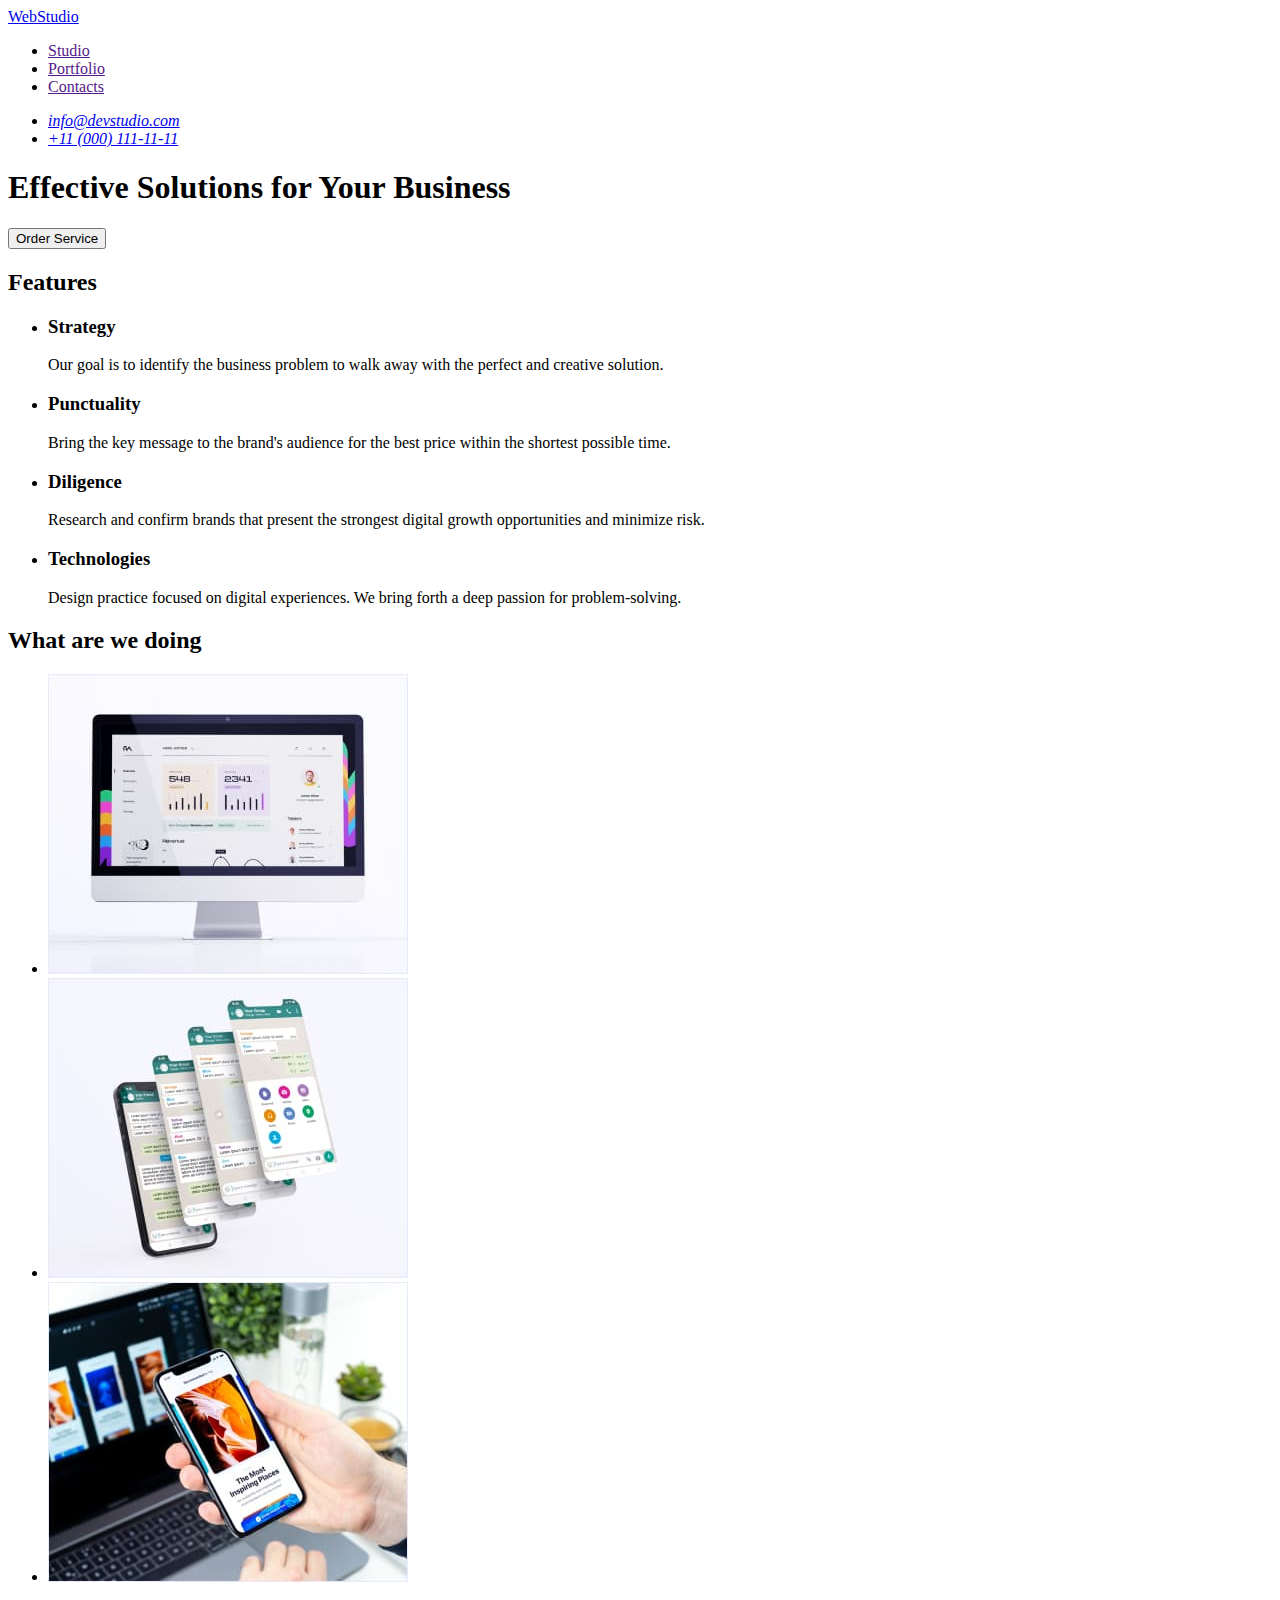
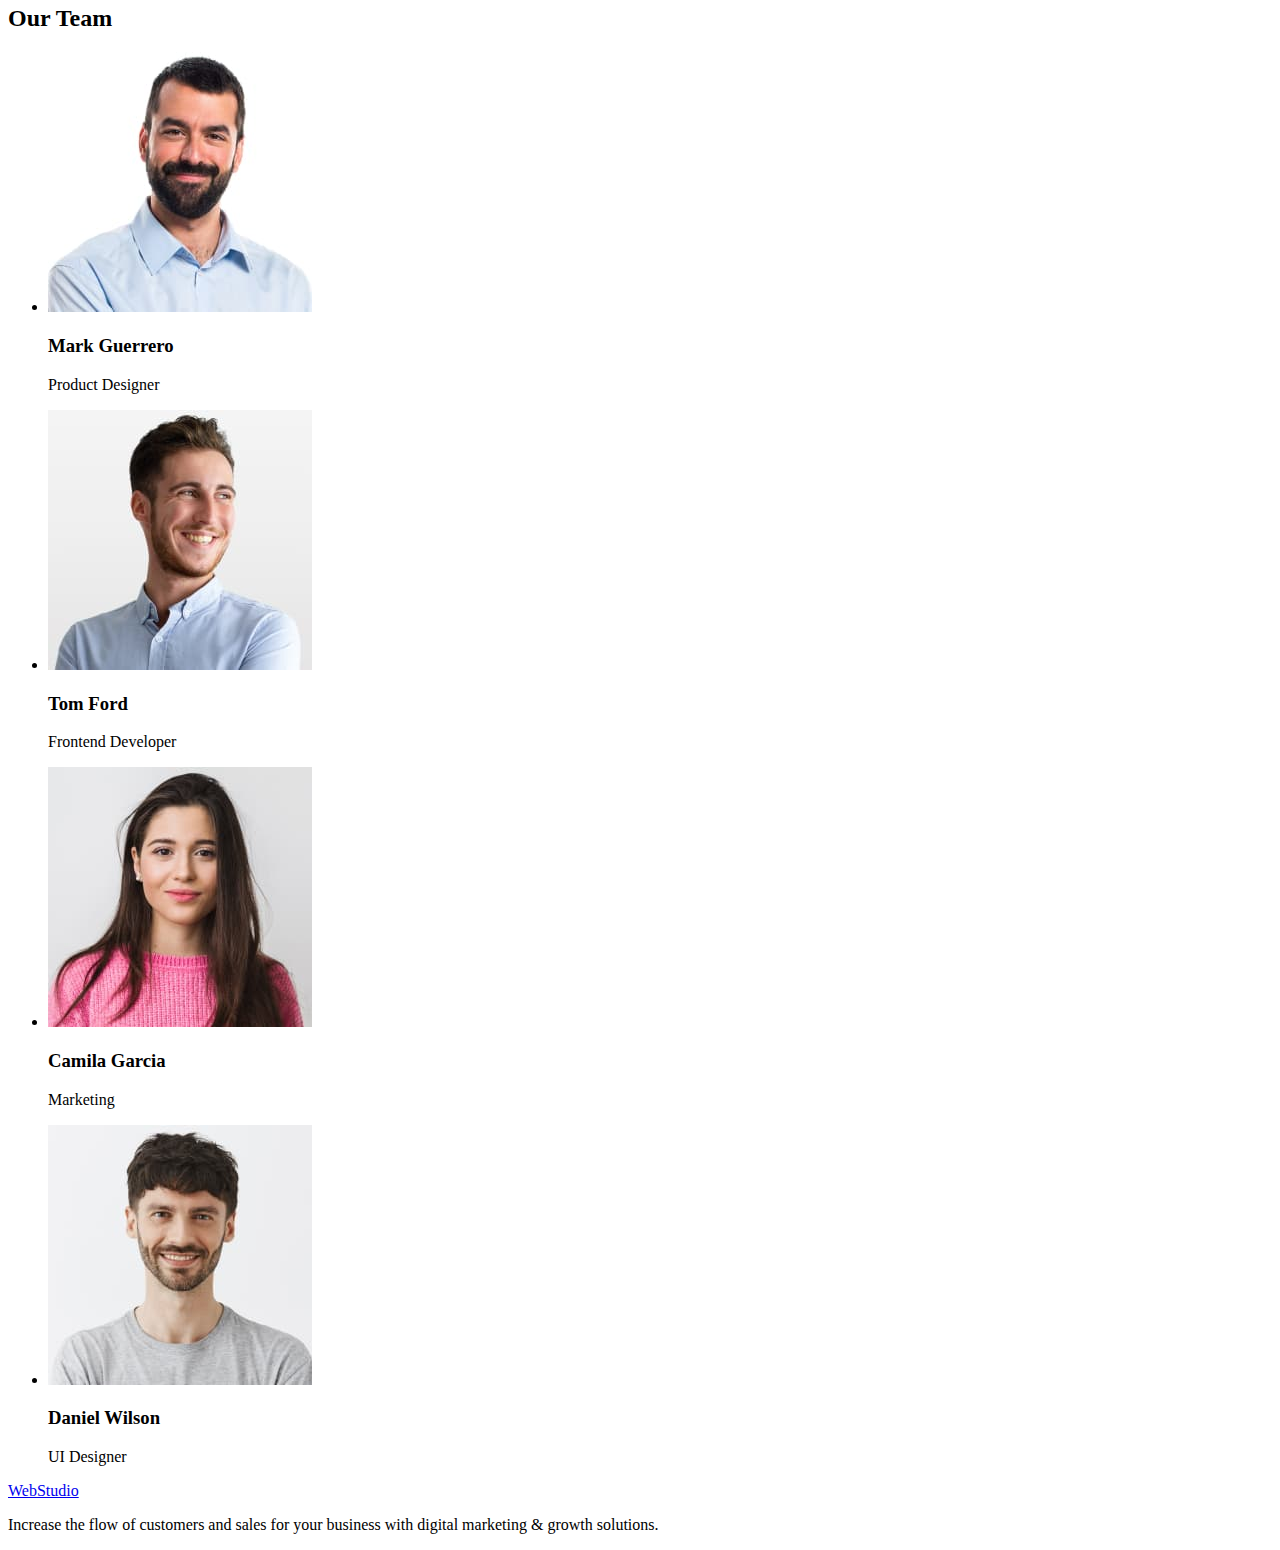
==== index.html @ 34c00c0f "Initial commit" ====
<!DOCTYPE html>
<html lang="en">
  <head>
    <meta charset="UTF-8" />
    <meta http-equiv="X-UA-Compatible" content="IE=edge" />
    <meta name="viewport" content="width=device-width, initial-scale=1.0" />
    <title>Web Studio</title>
  </head>
  <body>
    <header>
      <nav>
        <a href="./index.html">WebStudio</a>
        <ul>
          <li><a href="">Studio </a></li>
          <li><a href="">Portfolio</a></li>
          <li><a href="">Contacts</a></li>
        </ul>
      </nav>

      <address>
      <ul>
        <li><a href="mailto:info@devstudio.com">info@devstudio.com</a></li>
        <li><a href="tel:+110001111111">+11 (000) 111-11-11</a></li>
      </ul>
      </address>
    </header>
    <main>
      <!--Hero block-->
      <section>
        <h1>Effective Solutions for Your Business</h1>
        <button type="button">Order Service</button>
      </section>

      <!--Section 1-->
      <section>
        <h2>Features</h2>
        <ul>
          <li>
            <h3>Strategy</h3>
            <p>
              Our goal is to identify the business problem to walk away with the
              perfect and creative solution.
            </p>
          </li>
          <li>
            <h3>Punctuality</h3>
            <p>
              Bring the key message to the brand's audience for the best price
              within the shortest possible time.
            </p>
          </li>
          <li>
            <h3>Diligence</h3>
            <p>
              Research and confirm brands that present the strongest digital
              growth opportunities and minimize risk.
            </p>
          </li>
          <li>
            <h3>Technologies</h3>
            <p>
              Design practice focused on digital experiences. We bring forth a
              deep passion for problem-solving.
            </p>
          </li>
        </ul>
      </section>
      <!--Section 2-->
      <section>
        <h2>What are we doing</h2>
        <ul>
          <li>
            <img
              src="./images/img1.jpg"
              alt="Chart on computer monitor"
              width="360"
              height="300"
            />
          </li>
          <li>
            <img
              src="./images/img2.jpg"
              alt="Phone displays"
              width="360"
              height="300"
            />
          </li>
          <li>
            <img
              src="./images/img3.jpg"
              alt="Hand holding a smartphone"
              width="360"
              height="300"
            />
          </li>
        </ul>
      </section>

      <!--Section 3-->

      <section>
        <h2>Our Team</h2>
        <ul>
          <li>
            <img
              src="./images/mark.jpg"
              width="264"
              alt="Mark Guerrero"
            />
            <h3>Mark Guerrero</h3>
            <p>Product Designer</p>
          </li>
          <li>
            <img
              src="./images/tom.jpg"
              width="264"
              alt="Tom Ford"
            />
            <h3>Tom Ford</h3>
            <p>Frontend Developer</p>
          </li>
          <li>
            <img
              src="./images/camila.jpg"
              width="264"
              alt="Camila Garcia"
            />
            <h3>Camila Garcia</h3>
            <p>Marketing</p>
          </li>
          <li>
            <img
              src="./images/daniel.jpg"
              width="264"
              alt="Daniel Wilson"
            />
            <h3>Daniel Wilson</h3>
            <p>UI Designer</p>
          </li>
        </ul>
      </section>
    </main>
    <footer>
        <a href="./index.html">WebStudio</a>
        <p>
          Increase the flow of customers and 
          sales for your business with digital
          marketing &#38 growth solutions.
        </p>
    </footer>
  </body>
</html>
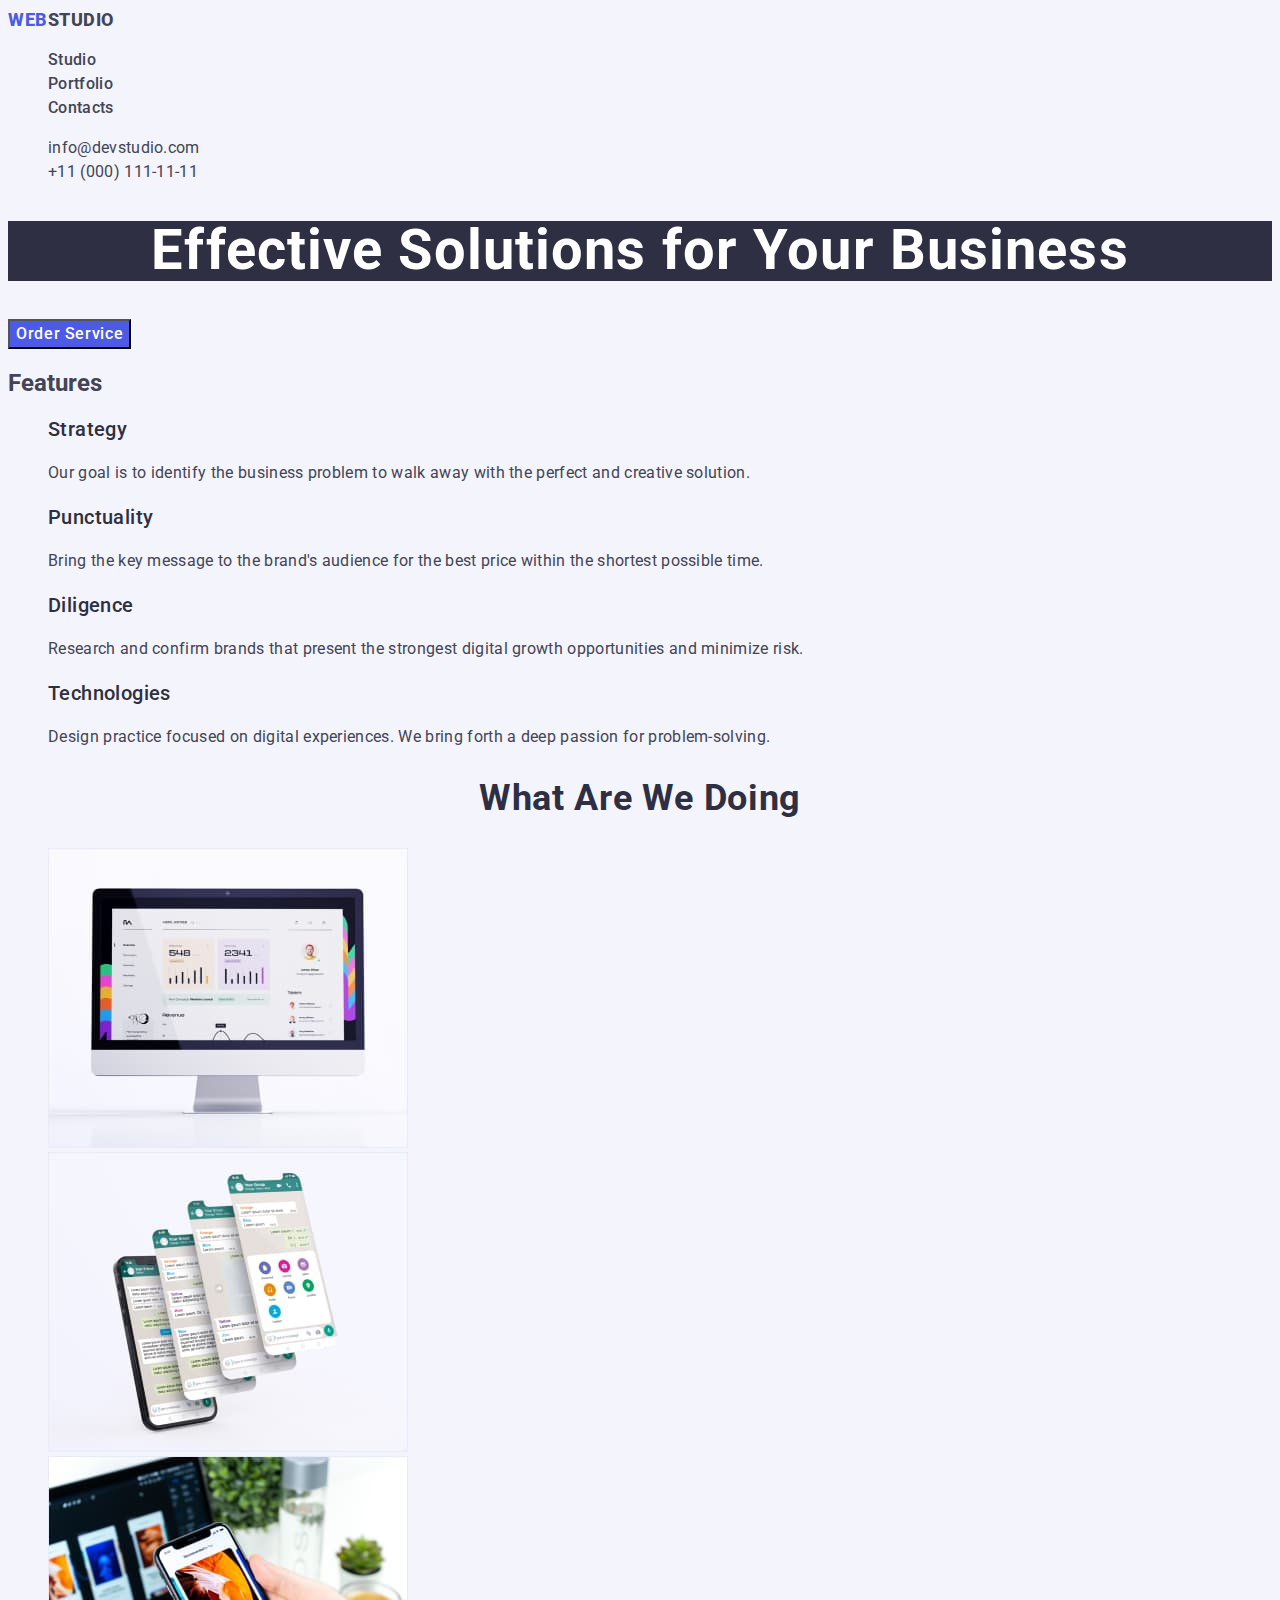
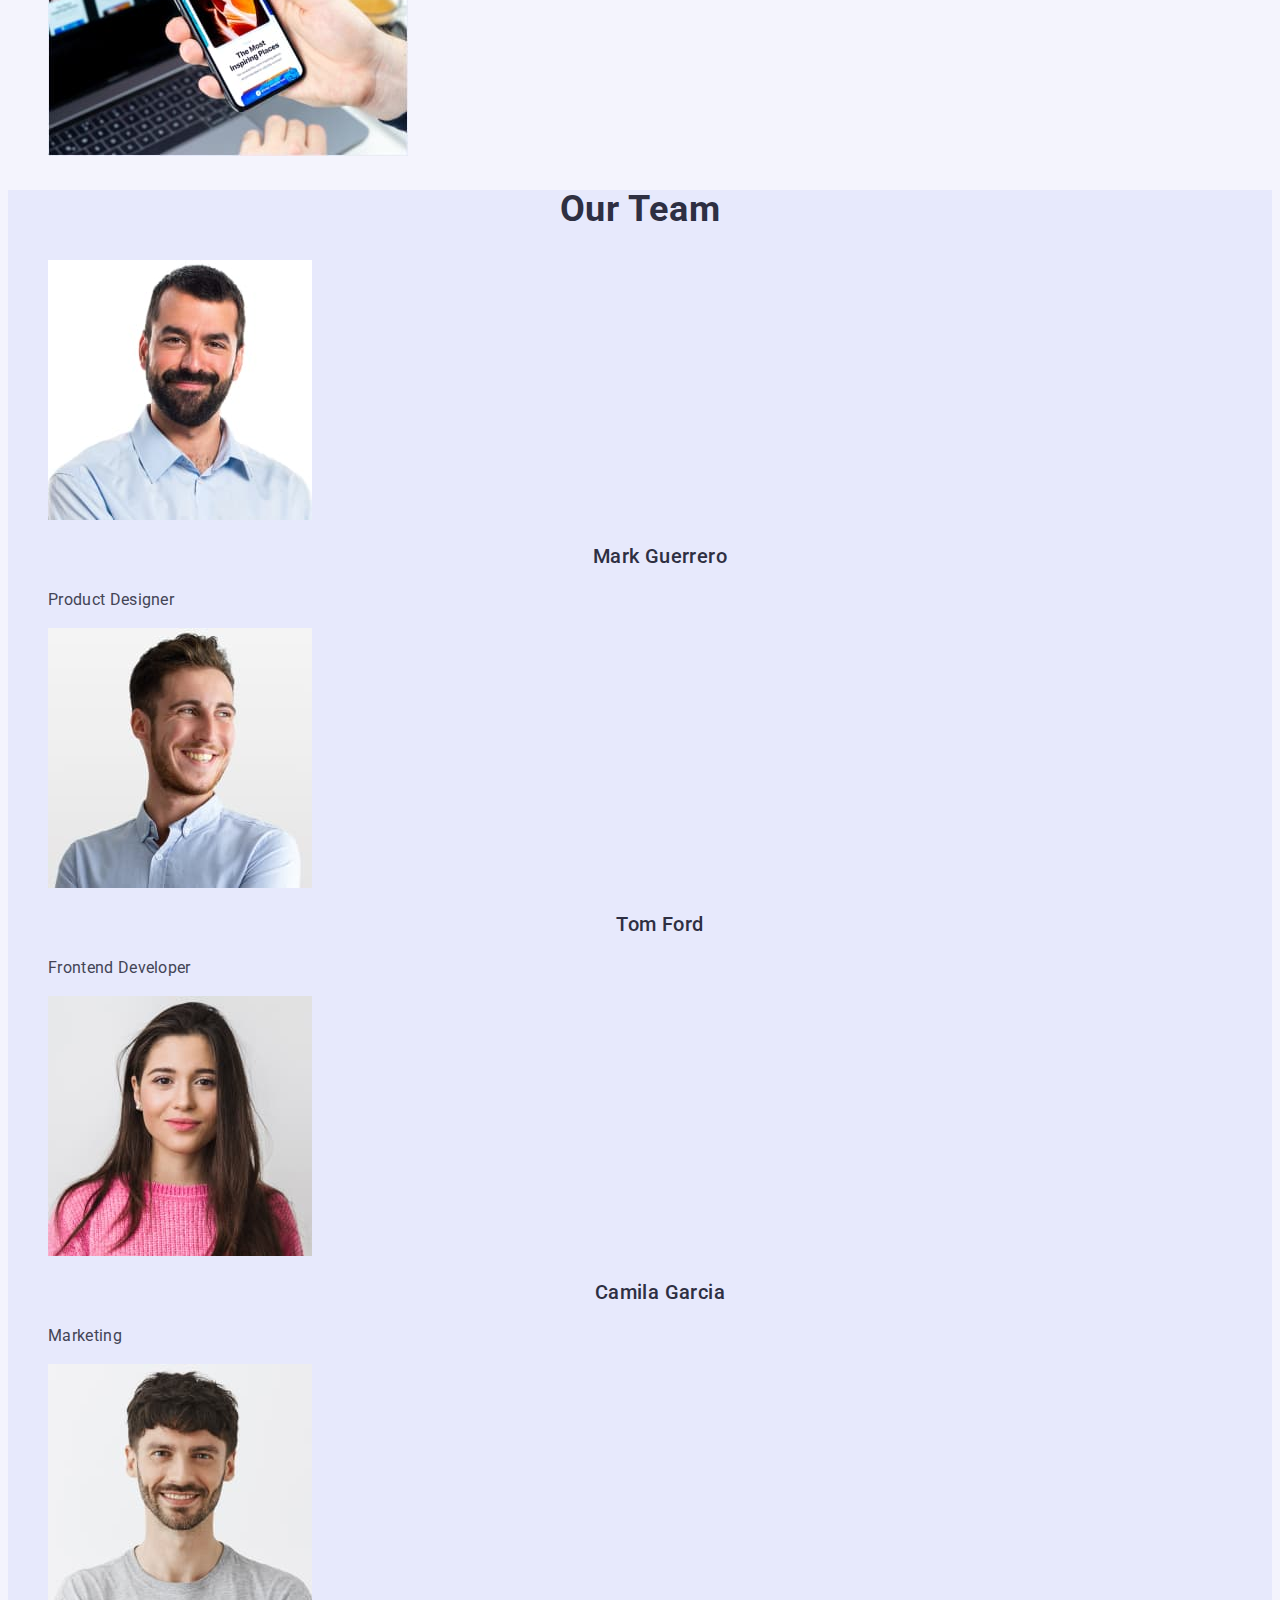
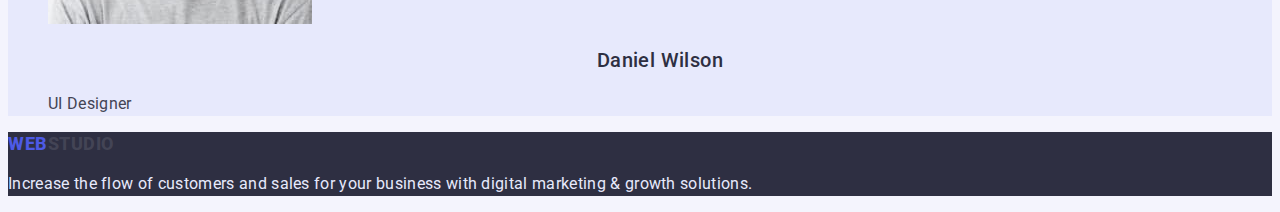
==== commit 97bcd13a: "homework 2" ====
--- a/index.html
+++ b/index.html
@@ -4,61 +4,65 @@
     <meta charset="UTF-8" />
     <meta http-equiv="X-UA-Compatible" content="IE=edge" />
     <meta name="viewport" content="width=device-width, initial-scale=1.0" />
+    <link rel="preconnect" href="https://fonts.googleapis.com">
+    <link rel="preconnect" href="https://fonts.gstatic.com" crossorigin>
+    <link href="https://fonts.googleapis.com/css2?family=Raleway:wght@900&family=Roboto:wght@400;500;700;900&display=swap" rel="stylesheet">
+    <link rel="stylesheet" href="/css/styles.css">
     <title>Web Studio</title>
   </head>
   <body>
-    <header>
-      <nav>
-        <a href="./index.html">WebStudio</a>
-        <ul>
-          <li><a href="">Studio </a></li>
-          <li><a href="">Portfolio</a></li>
-          <li><a href="">Contacts</a></li>
+    <header class="header">
+      <nav class="header-navigation">
+        <a href=" ./index.html" class="logo link"><span class="logo-accent">Web</span>Studio</a>
+        <ul class="header-list">
+          <li class="header-item list"><a class="header-link link" href="">Studio </a></li>
+          <li class="header-item list"><a class="header-link link" href="./portfolio.html">Portfolio</a></li>
+          <li class="header-item list"><a class="header-link link" href="">Contacts</a></li>
         </ul>
       </nav>
 
-      <address>
-      <ul>
-        <li><a href="mailto:info@devstudio.com">info@devstudio.com</a></li>
-        <li><a href="tel:+110001111111">+11 (000) 111-11-11</a></li>
+      <address class="header-address">
+      <ul class="header-address-list list">
+        <li><a class="header-address-link link" href="mailto:info@devstudio.com">info@devstudio.com</a></li>
+        <li><a class="header-address-link link" href="tel:+110001111111">+11 (000) 111-11-11</a></li>
       </ul>
       </address>
     </header>
     <main>
       <!--Hero block-->
-      <section>
-        <h1>Effective Solutions for Your Business</h1>
-        <button type="button">Order Service</button>
+      <section class="hero">
+        <h1 class="hero-title">Effective Solutions for Your Business</h1>
+        <button class="hero-button" type="button">Order Service</button>
       </section>
 
       <!--Section 1-->
-      <section>
-        <h2>Features</h2>
-        <ul>
-          <li>
-            <h3>Strategy</h3>
-            <p>
+      <section class="features">
+        <h2 class="features-title visually-hidden">Features</h2>
+        <ul class="features-list list">
+          <li class="features-item">
+            <h3 class="features-item-title">Strategy</h3>
+            <p class="item-text">
               Our goal is to identify the business problem to walk away with the
               perfect and creative solution.
             </p>
           </li>
-          <li>
-            <h3>Punctuality</h3>
-            <p>
+          <li class="features-item">
+            <h3 class="features-item-title">Punctuality</h3>
+            <p class="item-text">
               Bring the key message to the brand's audience for the best price
               within the shortest possible time.
             </p>
           </li>
-          <li>
-            <h3>Diligence</h3>
-            <p>
+          <li class="features-item">
+            <h3 class="features-item-title">Diligence</h3>
+            <p class="item-text">
               Research and confirm brands that present the strongest digital
               growth opportunities and minimize risk.
             </p>
           </li>
-          <li>
-            <h3>Technologies</h3>
-            <p>
+          <li class="features-item">
+            <h3 class="features-item-title">Technologies</h3>
+            <p class="item-text">
               Design practice focused on digital experiences. We bring forth a
               deep passion for problem-solving.
             </p>
@@ -66,10 +70,10 @@
         </ul>
       </section>
       <!--Section 2-->
-      <section>
-        <h2>What are we doing</h2>
-        <ul>
-          <li>
+      <section class="about">
+        <h2 class="about-title">What are we doing</h2>
+        <ul class="about-list">
+          <li class="about-list-item list">
             <img
               src="./images/img1.jpg"
               alt="Chart on computer monitor"
@@ -77,7 +81,7 @@
               height="300"
             />
           </li>
-          <li>
+          <li class="about-list-item list">
             <img
               src="./images/img2.jpg"
               alt="Phone displays"
@@ -85,7 +89,7 @@
               height="300"
             />
           </li>
-          <li>
+          <li class="about-list-item list">
             <img
               src="./images/img3.jpg"
               alt="Hand holding a smartphone"
@@ -98,51 +102,51 @@
 
       <!--Section 3-->
 
-      <section>
-        <h2>Our Team</h2>
-        <ul>
-          <li>
+      <section class="team">
+        <h2 class="team-title">Our Team</h2>
+        <ul class="team-list list">
+          <li class="team-list-item">
             <img
               src="./images/mark.jpg"
               width="264"
               alt="Mark Guerrero"
             />
-            <h3>Mark Guerrero</h3>
-            <p>Product Designer</p>
+            <h3 class="team-member-name">Mark Guerrero</h3>
+            <p class="item-text">Product Designer</p>
           </li>
-          <li>
+          <li class="team-list-item">
             <img
               src="./images/tom.jpg"
               width="264"
               alt="Tom Ford"
             />
-            <h3>Tom Ford</h3>
-            <p>Frontend Developer</p>
+            <h3 class="team-member-name">Tom Ford</h3>
+            <p class="item-text">Frontend Developer</p>
           </li>
-          <li>
+          <li class="team-list-item">
             <img
               src="./images/camila.jpg"
               width="264"
               alt="Camila Garcia"
             />
-            <h3>Camila Garcia</h3>
-            <p>Marketing</p>
+            <h3 class="team-member-name">Camila Garcia</h3>
+            <p class="item-text">Marketing</p>
           </li>
-          <li>
+          <li class="team-list-item">
             <img
               src="./images/daniel.jpg"
               width="264"
               alt="Daniel Wilson"
             />
-            <h3>Daniel Wilson</h3>
-            <p>UI Designer</p>
+            <h3 class="team-member-name">Daniel Wilson</h3>
+            <p class="item-text">UI Designer</p>
           </li>
         </ul>
       </section>
     </main>
-    <footer>
-        <a href="./index.html">WebStudio</a>
-        <p>
+    <footer class="footer">
+        <a href="./index.html" class="logo link"><span class="logo-accent">Web</span>Studio</a>
+        <p class="footer-text">
           Increase the flow of customers and 
           sales for your business with digital
           marketing &#38 growth solutions.
--- a/css/styles.css
+++ b/css/styles.css
@@ -0,0 +1,250 @@
+:root {
+  --main-title-color: #2e2f42;
+  --main-text-color: #434455;
+  --secondary-title-color: #ffffff;
+  --main-button-text-color: #ffffff;
+  --secondary-button-text-color: #4d5ae5;
+  --main-accent-color: #404bbf;
+  --main-background-color: #f4f4fd;
+  --accent-background-color: #e7e9fc;
+  --secondary-background-color: #2e2f42;
+  --footer-text-color: #e7e9fc;
+  --filter-btn-color: #f4f4fd;
+  --secondary-backgroud-btn-color: #4d5ae5;
+}
+
+body {
+  font-family: 'Roboto', sans-serif;
+  color: var(--main-text-color);
+  background-color: var(--main-background-color);
+}
+
+.link {
+  text-decoration: none;
+}
+.list {
+  list-style: none;
+}
+
+.item-text {
+  font-size: 16px;
+  line-height: 1.5;
+  letter-spacing: 0.02em;
+  color: var(--main-text-color);
+}
+}
+
+.visually-hidden {
+  position: absolute;
+  white-space: nowrap;
+  width: 1px;
+  height: 1px;
+  overflow: hidden;
+  border: 0;
+  padding: 0;
+  clip: rect(0 0 0 0);
+  clip-path: inset(50%);
+  margin: -1px;
+}
+
+/* -----------------HEADER--------------------- */
+
+.header {
+}
+.header-navigation {
+}
+.logo {
+  font-family: 'Raleway' sans-serif;
+  font-weight: 800;
+  font-size: 18px;
+  line-height: 1.33;
+  letter-spacing: 0.03em;
+  text-transform: uppercase;
+  color: var(--main-text-color);
+}
+
+.logo-accent {
+  color: var(--secondary-button-text-color);
+}
+.header-list {
+}
+.header-item {
+}
+.header-link {
+  font-weight: 500;
+  font-size: 16px;
+  line-height: 1.5;
+  letter-spacing: 0.02em;
+  color: var(--main-text-color);
+}
+
+.header-link:hover,
+.header-link:focus {
+  color: var(--main-accent-color);
+}
+
+.header-address-link {
+  font-style: normal;
+  font-size: 16px;
+  line-height: 1.5;
+  letter-spacing: 0.02em;
+  color: var(--main-text-color);
+}
+
+.header-address-link:hover,
+.header-address-link:focus {
+  color: var(--main-accent-color);
+}
+
+/* ------------------------HERO---------------------------- */
+.hero. {
+}
+.hero-title {
+  font-weight: 700;
+  font-size: 56px;
+  line-height: 1.07;
+  text-align: center;
+  letter-spacing: 0.02em;
+  color: var(--secondary-title-color);
+  background-color: var(--secondary-background-color);
+}
+.hero-button {
+  font-family: inherit;
+  font-weight: 500;
+  font-size: 16px;
+  line-height: 1.5;
+  letter-spacing: 0.04em;
+  color: var(--main-button-text-color);
+  background: var(--secondary-backgroud-btn-color);
+  cursor: pointer;
+}
+
+.hero-button:hover,
+.hero-button:focus {
+  background: var(--main-accent-color);
+}
+
+/* -----------------------FEATURES------------------------- */
+
+.features {
+}
+
+.features-list {
+}
+
+.features-item {
+}
+.features-item-title {
+  font-weight: 500;
+  font-size: 20px;
+  line-height: 1.2;
+  letter-spacing: 0.02em;
+  color: var(--main-title-color);
+}
+
+/* ----------------------------ABOUT---------------------- */
+
+.about {
+}
+.about-title {
+  font-weight: 700;
+  font-size: 36px;
+  line-height: 1.11;
+  text-align: center;
+  letter-spacing: 0.02em;
+  text-transform: capitalize;
+  color: var(--main-title-color);
+}
+.about-list {
+}
+.about-list-item {
+}
+
+/* -----------------------------TEAM------------------------ */
+
+.team {
+  background-color: var(--accent-background-color);
+}
+.team-title {
+  font-weight: 700;
+  font-size: 36px;
+  line-height: 1.11;
+  text-align: center;
+  letter-spacing: 0.02em;
+  text-transform: capitalize;
+  color: var(--main-title-color);
+}
+.team-list {
+}
+.team-list-item {
+}
+.team-member-name {
+  font-weight: 500;
+  font-size: 20px;
+  line-height: 1.2;
+  text-align: center;
+  letter-spacing: 0.02em;
+  color: var(--main-title-color);
+}
+
+/* --------------------------FOOTER------------------------------ */
+.footer {
+  background-color: var(--secondary-background-color);
+}
+.footer-text {
+  font-size: 16px;
+  line-height: 1.5;
+  letter-spacing: 0.02em;
+  color: var(--footer-text-color);
+}
+
+/* --------------------------------------------------------------------*/
+/* -----------------------PORTFOLIO----------------------------------- */
+
+/* -------------------------FILTER------------------------------- */
+
+.filter {
+}
+.filetr-title {
+}
+.filter-list {
+}
+.filter-list-item {
+}
+.filter-list-button {
+  font-family: inherit;
+  font-weight: 500;
+  font-size: 16px;
+  line-height: 24px;
+  letter-spacing: 0.04em;
+  color: var(--secondary-button-text-color);
+  cursor: pointer;
+  background: var(--filter-btn-color);
+}
+
+.filter-list-button:hover,
+.filter-list-button:focus,
+.filter-list-button.current {
+  color: var(--main-button-text-color);
+  background: var(--main-accent-color);
+}
+
+/* ------------------OUR WORK----------------------------- */
+
+.our-work-list {
+}
+
+.our-work-link {
+}
+.our-work-list-item {
+}
+.our-work-item-title {
+  font-weight: 500;
+  font-size: 20px;
+  line-height: 1.2;
+  letter-spacing: 0.02em;
+  color: var(--main-title-color);
+}
+
+.our-work-text {
+  
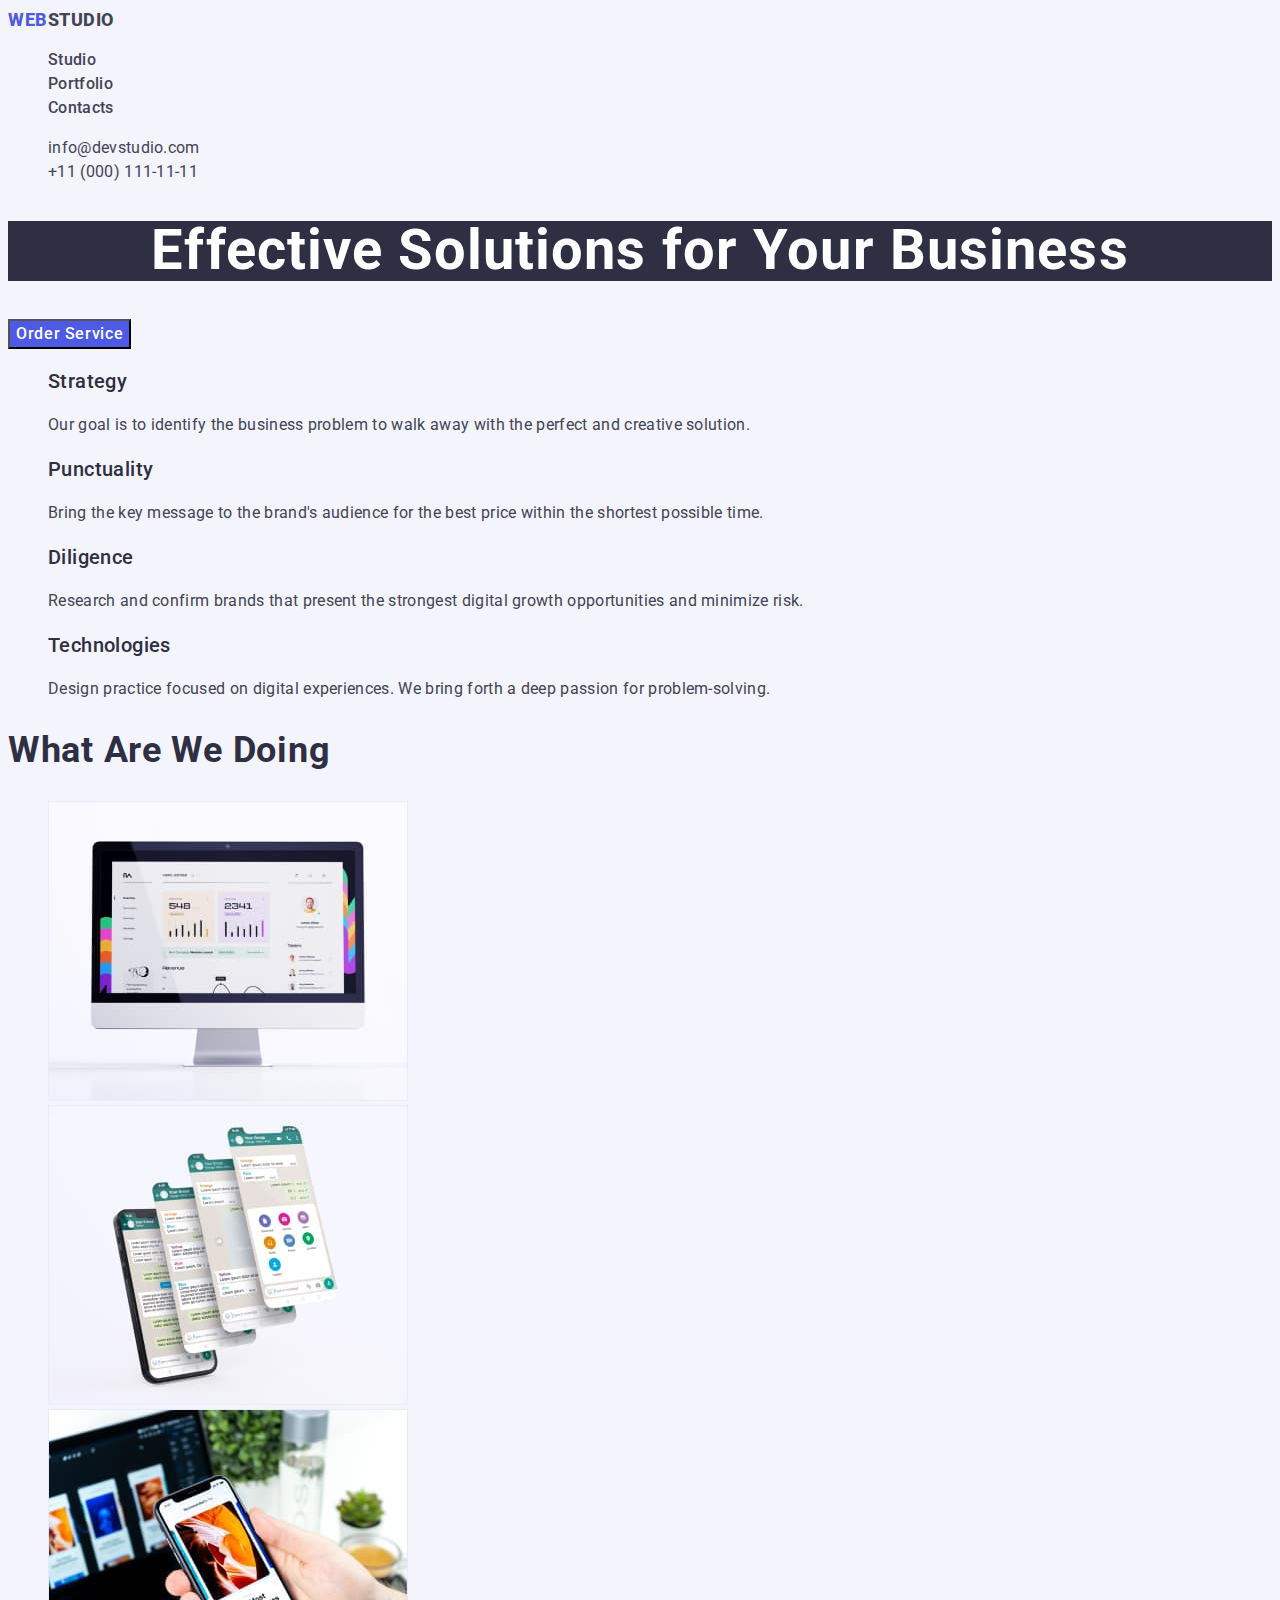
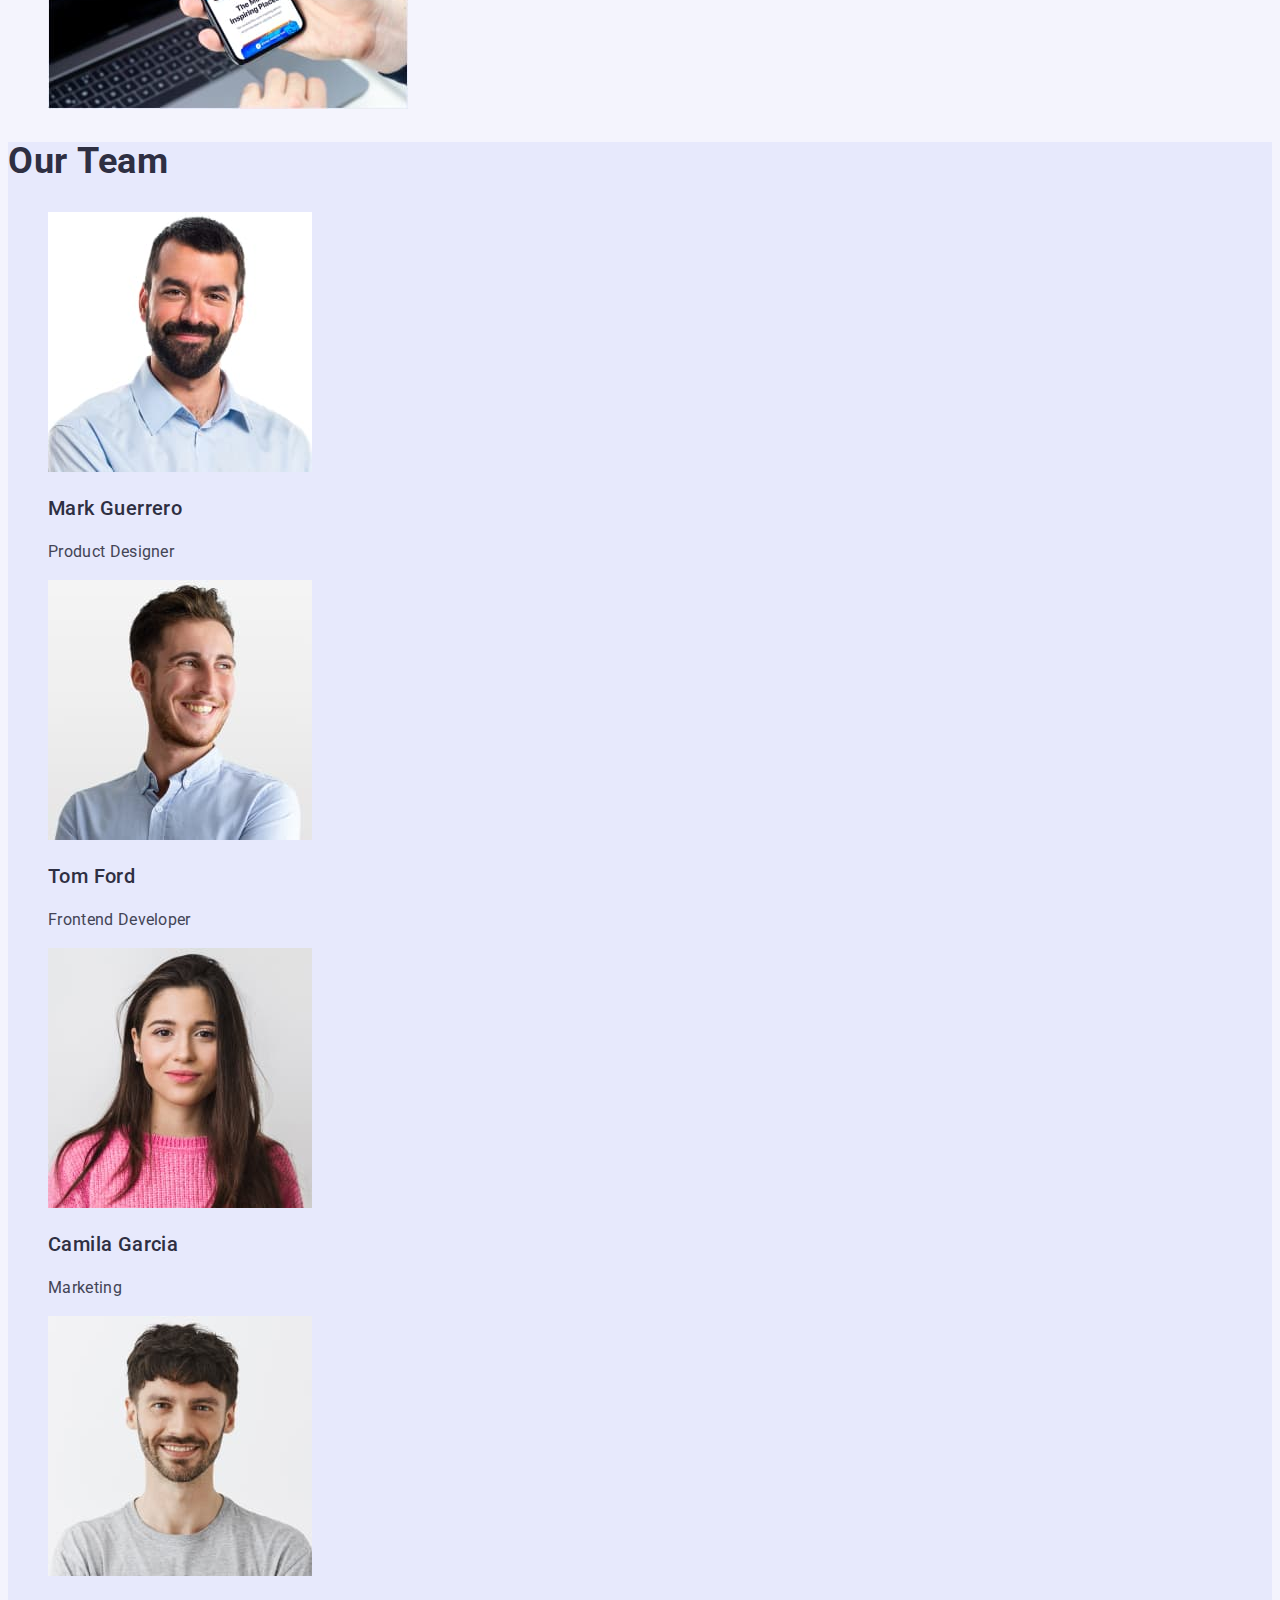
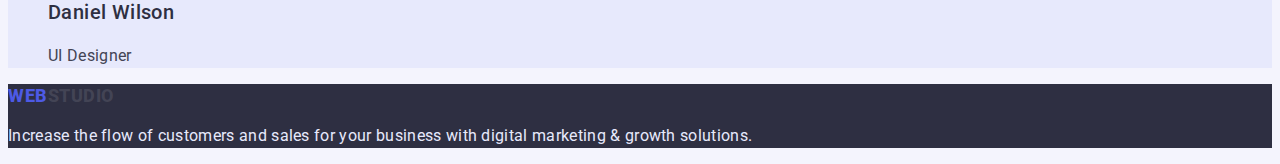
==== commit 4a4fe048: "homework2 HTML+CSS" ====
--- a/index.html
+++ b/index.html
@@ -7,7 +7,7 @@
     <link rel="preconnect" href="https://fonts.googleapis.com">
     <link rel="preconnect" href="https://fonts.gstatic.com" crossorigin>
     <link href="https://fonts.googleapis.com/css2?family=Raleway:wght@900&family=Roboto:wght@400;500;700;900&display=swap" rel="stylesheet">
-    <link rel="stylesheet" href="/css/styles.css">
+    <link rel="stylesheet" href="./css/styles.css">
     <title>Web Studio</title>
   </head>
   <body>
@@ -71,7 +71,7 @@
       </section>
       <!--Section 2-->
       <section class="about">
-        <h2 class="about-title">What are we doing</h2>
+        <h2 class="section-title">What are we doing</h2>
         <ul class="about-list">
           <li class="about-list-item list">
             <img
@@ -103,7 +103,7 @@
       <!--Section 3-->
 
       <section class="team">
-        <h2 class="team-title">Our Team</h2>
+        <h2 class="section-title">Our Team</h2>
         <ul class="team-list list">
           <li class="team-list-item">
             <img
--- a/css/styles.css
+++ b/css/styles.css
@@ -32,6 +32,14 @@
   letter-spacing: 0.02em;
   color: var(--main-text-color);
 }
+
+.section-title {
+  font-weight: 700;
+  font-size: 36px;
+  line-height: 1.11;
+  letter-spacing: 0.02em;
+  text-transform: capitalize;
+  color: var(--main-title-color);s
 }
 
 .visually-hidden {
@@ -97,7 +105,7 @@
 }
 
 /* ------------------------HERO---------------------------- */
-.hero. {
+.hero {
 }
 .hero-title {
   font-weight: 700;
@@ -146,15 +154,6 @@
 
 .about {
 }
-.about-title {
-  font-weight: 700;
-  font-size: 36px;
-  line-height: 1.11;
-  text-align: center;
-  letter-spacing: 0.02em;
-  text-transform: capitalize;
-  color: var(--main-title-color);
-}
 .about-list {
 }
 .about-list-item {
@@ -165,15 +164,7 @@
 .team {
   background-color: var(--accent-background-color);
 }
-.team-title {
-  font-weight: 700;
-  font-size: 36px;
-  line-height: 1.11;
-  text-align: center;
-  letter-spacing: 0.02em;
-  text-transform: capitalize;
-  color: var(--main-title-color);
-}
+
 .team-list {
 }
 .team-list-item {
@@ -182,7 +173,6 @@
   font-weight: 500;
   font-size: 20px;
   line-height: 1.2;
-  text-align: center;
   letter-spacing: 0.02em;
   color: var(--main-title-color);
 }
@@ -245,6 +235,3 @@
   letter-spacing: 0.02em;
   color: var(--main-title-color);
 }
-
-.our-work-text {
-  
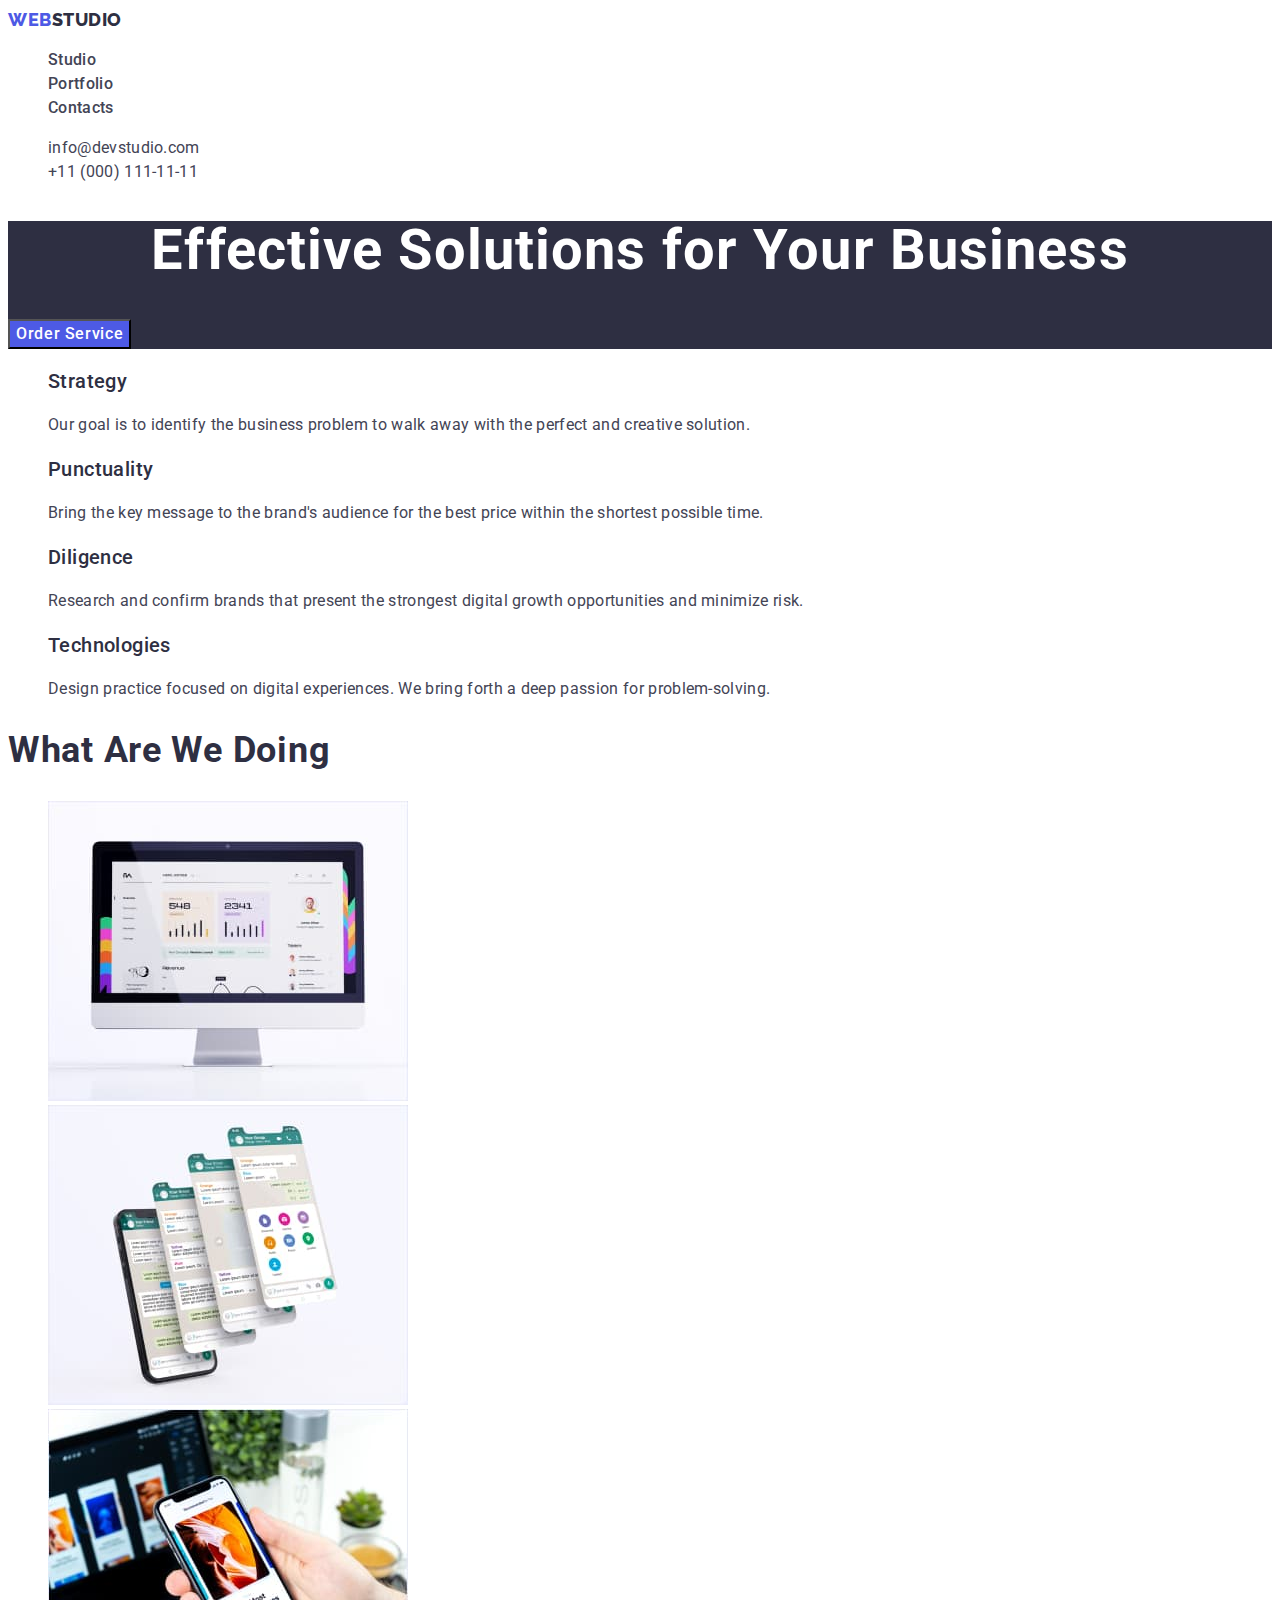
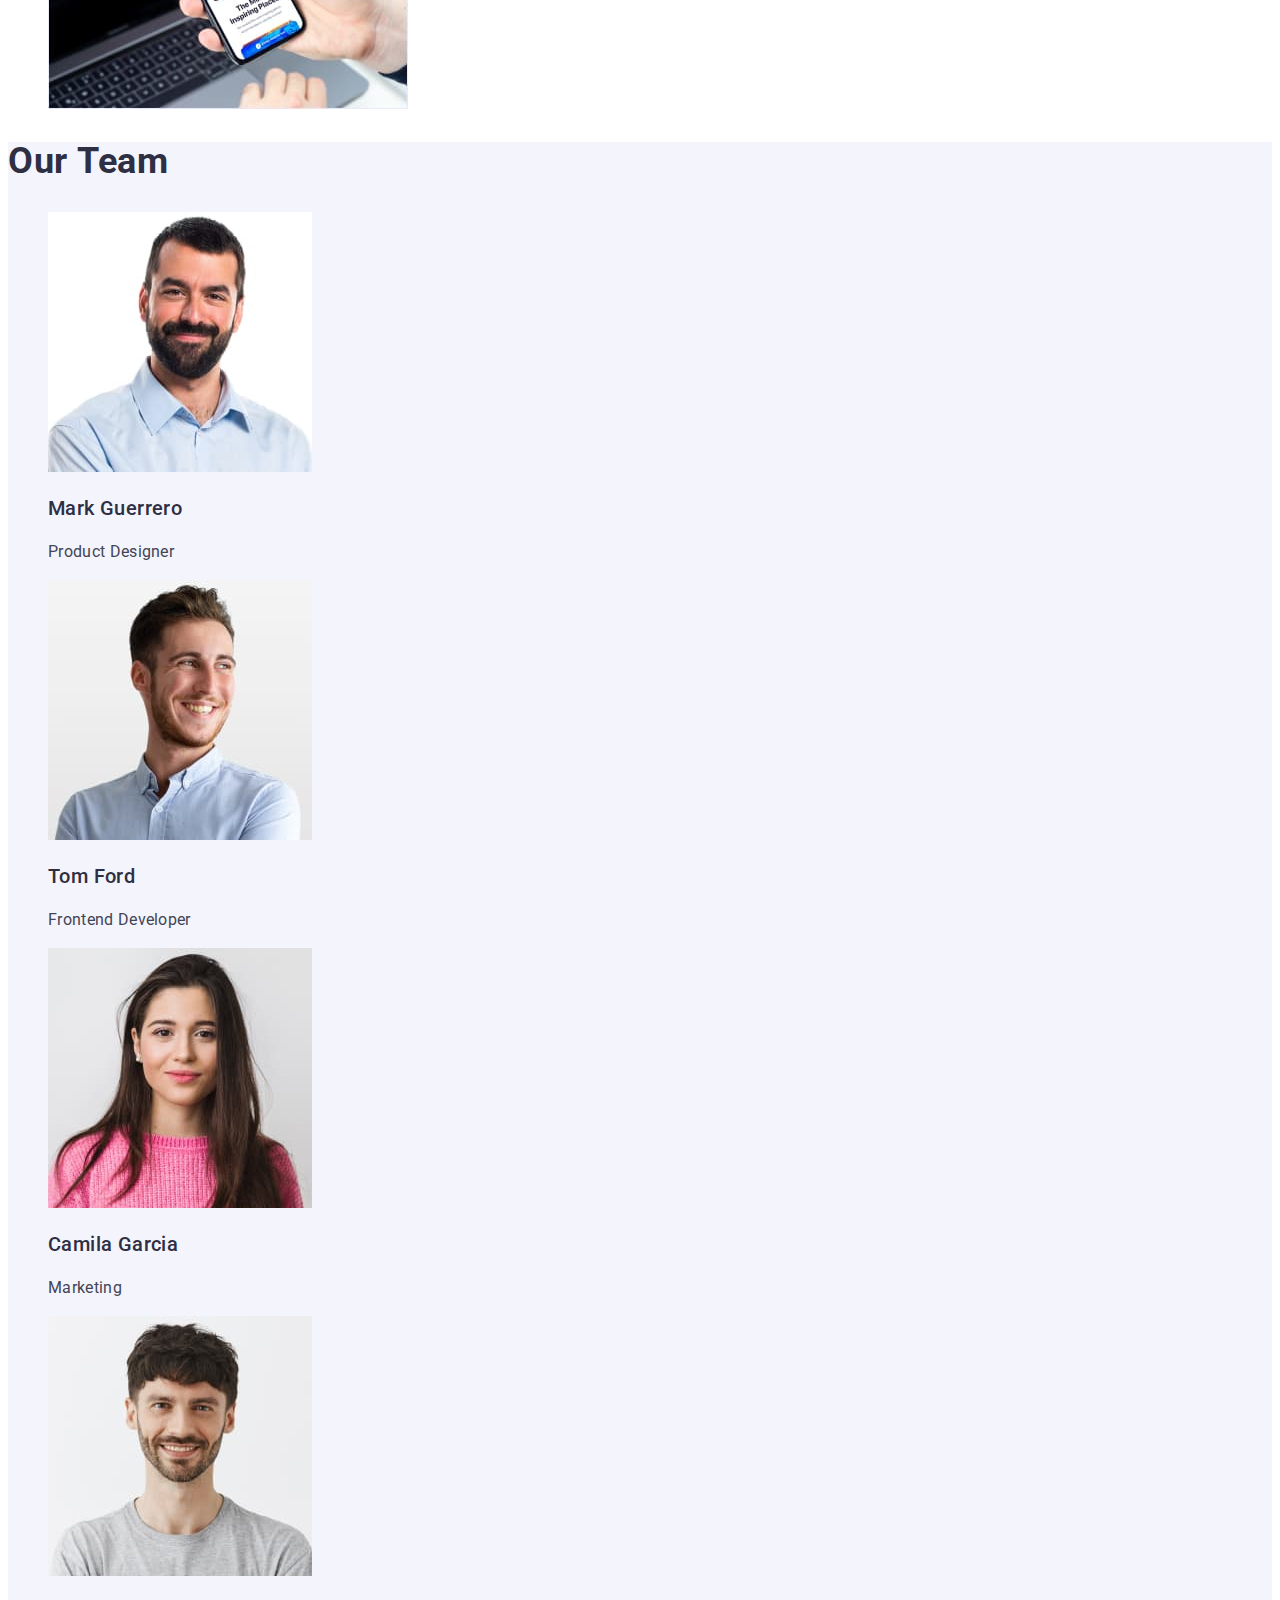
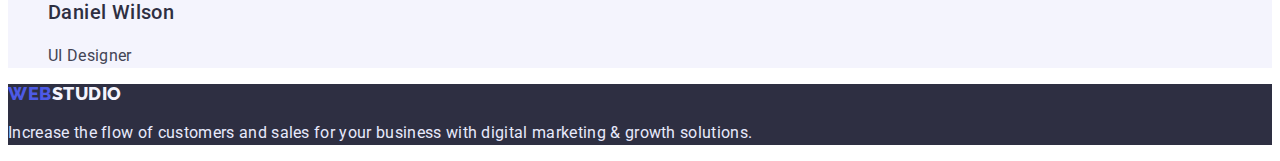
==== commit ff8b64b3: "HomeWork2 HTML+CSS" ====
--- a/index.html
+++ b/index.html
@@ -4,28 +4,47 @@
     <meta charset="UTF-8" />
     <meta http-equiv="X-UA-Compatible" content="IE=edge" />
     <meta name="viewport" content="width=device-width, initial-scale=1.0" />
-    <link rel="preconnect" href="https://fonts.googleapis.com">
-    <link rel="preconnect" href="https://fonts.gstatic.com" crossorigin>
-    <link href="https://fonts.googleapis.com/css2?family=Raleway:wght@900&family=Roboto:wght@400;500;700;900&display=swap" rel="stylesheet">
-    <link rel="stylesheet" href="./css/styles.css">
+    <link rel="preconnect" href="https://fonts.googleapis.com" />
+    <link rel="preconnect" href="https://fonts.gstatic.com" crossorigin />
+    <link
+      href="https://fonts.googleapis.com/css2?family=Raleway:wght@800&family=Roboto:wght@400;500;700;900&display=swap"
+      rel="stylesheet"
+    />
+    <link rel="stylesheet" href="./css/styles.css" />
     <title>Web Studio</title>
   </head>
   <body>
     <header class="header">
       <nav class="header-navigation">
-        <a href=" ./index.html" class="logo link"><span class="logo-accent">Web</span>Studio</a>
+        <a class="header-logo link" href="./index.html"
+          ><span class="logo-accent">Web</span>Studio</a
+        >
         <ul class="header-list">
-          <li class="header-item list"><a class="header-link link" href="">Studio </a></li>
-          <li class="header-item list"><a class="header-link link" href="./portfolio.html">Portfolio</a></li>
-          <li class="header-item list"><a class="header-link link" href="">Contacts</a></li>
+          <li class="header-item list">
+            <a class="header-link link" href="">Studio </a>
+          </li>
+          <li class="header-item list">
+            <a class="header-link link" href="./portfolio.html">Portfolio</a>
+          </li>
+          <li class="header-item list">
+            <a class="header-link link" href="">Contacts</a>
+          </li>
         </ul>
       </nav>
 
       <address class="header-address">
-      <ul class="header-address-list list">
-        <li><a class="header-address-link link" href="mailto:info@devstudio.com">info@devstudio.com</a></li>
-        <li><a class="header-address-link link" href="tel:+110001111111">+11 (000) 111-11-11</a></li>
-      </ul>
+        <ul class="header-address-list list">
+          <li>
+            <a class="header-address-link link" href="mailto:info@devstudio.com"
+              >info@devstudio.com</a
+            >
+          </li>
+          <li>
+            <a class="header-address-link link" href="tel:+110001111111"
+              >+11 (000) 111-11-11</a
+            >
+          </li>
+        </ul>
       </address>
     </header>
     <main>
@@ -106,38 +125,22 @@
         <h2 class="section-title">Our Team</h2>
         <ul class="team-list list">
           <li class="team-list-item">
-            <img
-              src="./images/mark.jpg"
-              width="264"
-              alt="Mark Guerrero"
-            />
+            <img src="./images/mark.jpg" width="264" alt="Mark Guerrero" />
             <h3 class="team-member-name">Mark Guerrero</h3>
             <p class="item-text">Product Designer</p>
           </li>
           <li class="team-list-item">
-            <img
-              src="./images/tom.jpg"
-              width="264"
-              alt="Tom Ford"
-            />
+            <img src="./images/tom.jpg" width="264" alt="Tom Ford" />
             <h3 class="team-member-name">Tom Ford</h3>
             <p class="item-text">Frontend Developer</p>
           </li>
           <li class="team-list-item">
-            <img
-              src="./images/camila.jpg"
-              width="264"
-              alt="Camila Garcia"
-            />
+            <img src="./images/camila.jpg" width="264" alt="Camila Garcia" />
             <h3 class="team-member-name">Camila Garcia</h3>
             <p class="item-text">Marketing</p>
           </li>
           <li class="team-list-item">
-            <img
-              src="./images/daniel.jpg"
-              width="264"
-              alt="Daniel Wilson"
-            />
+            <img src="./images/daniel.jpg" width="264" alt="Daniel Wilson" />
             <h3 class="team-member-name">Daniel Wilson</h3>
             <p class="item-text">UI Designer</p>
           </li>
@@ -145,12 +148,13 @@
       </section>
     </main>
     <footer class="footer">
-        <a href="./index.html" class="logo link"><span class="logo-accent">Web</span>Studio</a>
-        <p class="footer-text">
-          Increase the flow of customers and 
-          sales for your business with digital
-          marketing &#38 growth solutions.
-        </p>
+      <a class="footer-logo link" href="./index.html"
+        ><span class="logo-accent">Web</span>Studio</a
+      >
+      <p class="footer-text">
+        Increase the flow of customers and sales for your business with digital
+        marketing &#38; growth solutions.
+      </p>
     </footer>
   </body>
 </html>
--- a/css/styles.css
+++ b/css/styles.css
@@ -5,12 +5,13 @@
   --main-button-text-color: #ffffff;
   --secondary-button-text-color: #4d5ae5;
   --main-accent-color: #404bbf;
-  --main-background-color: #f4f4fd;
-  --accent-background-color: #e7e9fc;
+  --main-background-color: #ffffff;
   --secondary-background-color: #2e2f42;
   --footer-text-color: #e7e9fc;
   --filter-btn-color: #f4f4fd;
   --secondary-backgroud-btn-color: #4d5ae5;
+  --logo-accent-footer: #f4f4fd;
+  --common-background-collor: #f4f4fd;
 }
 
 body {
@@ -39,7 +40,7 @@
   line-height: 1.11;
   letter-spacing: 0.02em;
   text-transform: capitalize;
-  color: var(--main-title-color);s
+  color: var(--main-title-color);
 }
 
 .visually-hidden {
@@ -57,27 +58,20 @@
 
 /* -----------------HEADER--------------------- */
 
-.header {
-}
-.header-navigation {
-}
-.logo {
-  font-family: 'Raleway' sans-serif;
+.header-logo {
+  font-family: 'Raleway';
   font-weight: 800;
   font-size: 18px;
   line-height: 1.33;
   letter-spacing: 0.03em;
   text-transform: uppercase;
-  color: var(--main-text-color);
+  color: var(--main-title-color);
 }
 
 .logo-accent {
   color: var(--secondary-button-text-color);
 }
-.header-list {
-}
-.header-item {
-}
+
 .header-link {
   font-weight: 500;
   font-size: 16px;
@@ -104,8 +98,9 @@
   color: var(--main-accent-color);
 }
 
-/* ------------------------HERO---------------------------- */
+/* ------------------------HERO-------------------------------- */
 .hero {
+  background-color: var(--secondary-background-color);
 }
 .hero-title {
   font-weight: 700;
@@ -114,7 +109,6 @@
   text-align: center;
   letter-spacing: 0.02em;
   color: var(--secondary-title-color);
-  background-color: var(--secondary-background-color);
 }
 .hero-button {
   font-family: inherit;
@@ -134,14 +128,6 @@
 
 /* -----------------------FEATURES------------------------- */
 
-.features {
-}
-
-.features-list {
-}
-
-.features-item {
-}
 .features-item-title {
   font-weight: 500;
   font-size: 20px;
@@ -152,23 +138,12 @@
 
 /* ----------------------------ABOUT---------------------- */
 
-.about {
-}
-.about-list {
-}
-.about-list-item {
-}
-
 /* -----------------------------TEAM------------------------ */
 
 .team {
-  background-color: var(--accent-background-color);
-}
-
-.team-list {
-}
-.team-list-item {
-}
+  background-color: var(--common-background-collor);
+}
+
 .team-member-name {
   font-weight: 500;
   font-size: 20px;
@@ -181,6 +156,17 @@
 .footer {
   background-color: var(--secondary-background-color);
 }
+
+.footer-logo {
+  font-family: 'Raleway';
+  font-weight: 800;
+  font-size: 18px;
+  line-height: 1.16;
+  letter-spacing: 0.03em;
+  text-transform: uppercase;
+  color: var(--logo-accent-footer);
+}
+
 .footer-text {
   font-size: 16px;
   line-height: 1.5;
@@ -193,14 +179,6 @@
 
 /* -------------------------FILTER------------------------------- */
 
-.filter {
-}
-.filetr-title {
-}
-.filter-list {
-}
-.filter-list-item {
-}
 .filter-list-button {
   font-family: inherit;
   font-weight: 500;
@@ -221,13 +199,6 @@
 
 /* ------------------OUR WORK----------------------------- */
 
-.our-work-list {
-}
-
-.our-work-link {
-}
-.our-work-list-item {
-}
 .our-work-item-title {
   font-weight: 500;
   font-size: 20px;
